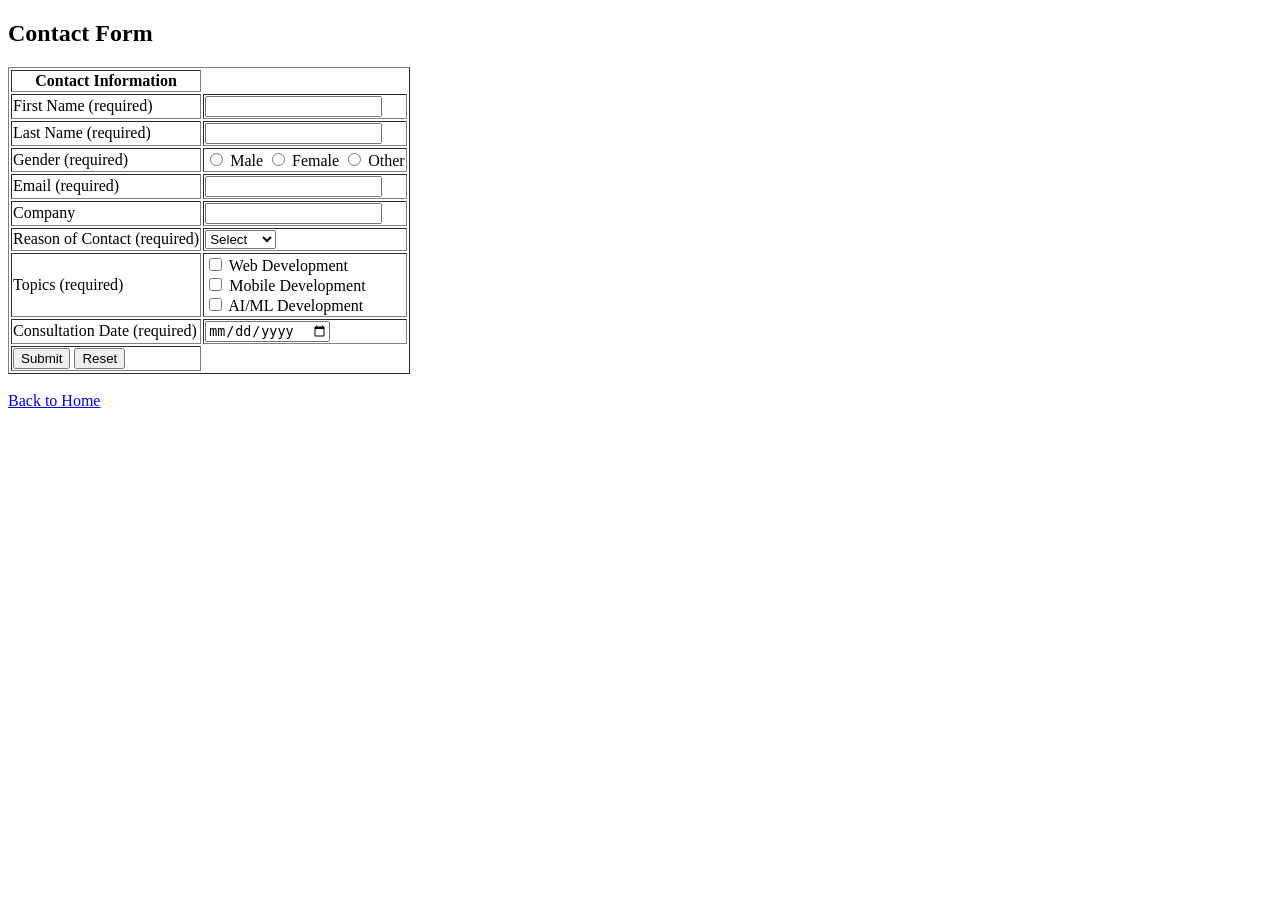
==== portfolio/html/contact.html @ 69f40853 "commit" ====
<!DOCTYPE html>
<html>

<head>
    <title>Contact - Anika Khandoker</title>
</head>

<body>

    <h2>Contact Form</h2>

    <form method="post">
        <table border="1">

            <tr>
                <th>Contact Information</th>
            </tr>

            <tr>
                <td>First Name (required)</td>
                <td><input type="text" name="firstname" required></td>
            </tr>

            <tr>
                <td>Last Name (required)</td>
                <td><input type="text" name="lastname" required></td>
            </tr>

            <tr>
                <td>Gender (required)</td>
                <td>
                    <input type="radio" name="gender" value="Male" required> Male
                    <input type="radio" name="gender" value="Female"> Female
                    <input type="radio" name="gender" value="Other"> Other
                </td>
            </tr>

            <tr>
                <td>Email (required)</td>
                <td><input type="email" name="email" required></td>
            </tr>

            <tr>
                <td>Company</td>
                <td><input type="text" name="company"></td>
            </tr>

            <tr>
                <td>Reason of Contact (required)</td>
                <td>
                    <select name="reason" required>
                        <option value="">Select</option>
                        <option value="Projects">Projects</option>
                        <option value="Thesis">Thesis</option>
                        <option value="Job">Job</option>
                    </select>
                </td>
            </tr>

            <tr>
                <td>Topics (required)</td>
                <td>
                    <input type="checkbox" name="topics[]" value="Web Development"> Web Development<br>
                    <input type="checkbox" name="topics[]" value="Mobile Development"> Mobile Development<br>
                    <input type="checkbox" name="topics[]" value="AI/ML Development"> AI/ML Development
                </td>
            </tr>

            <tr>
                <td>Consultation Date (required)</td>
                <td><input type="date" name="date" required></td>
            </tr>

            <tr>
                <td>
                    <input type="submit" value="Submit">
                    <input type="reset" value="Reset">
                </td>
            </tr>

        </table>
    </form>

    <br>
    <a href="../index.html">Back to Home</a>

</body>

</html>
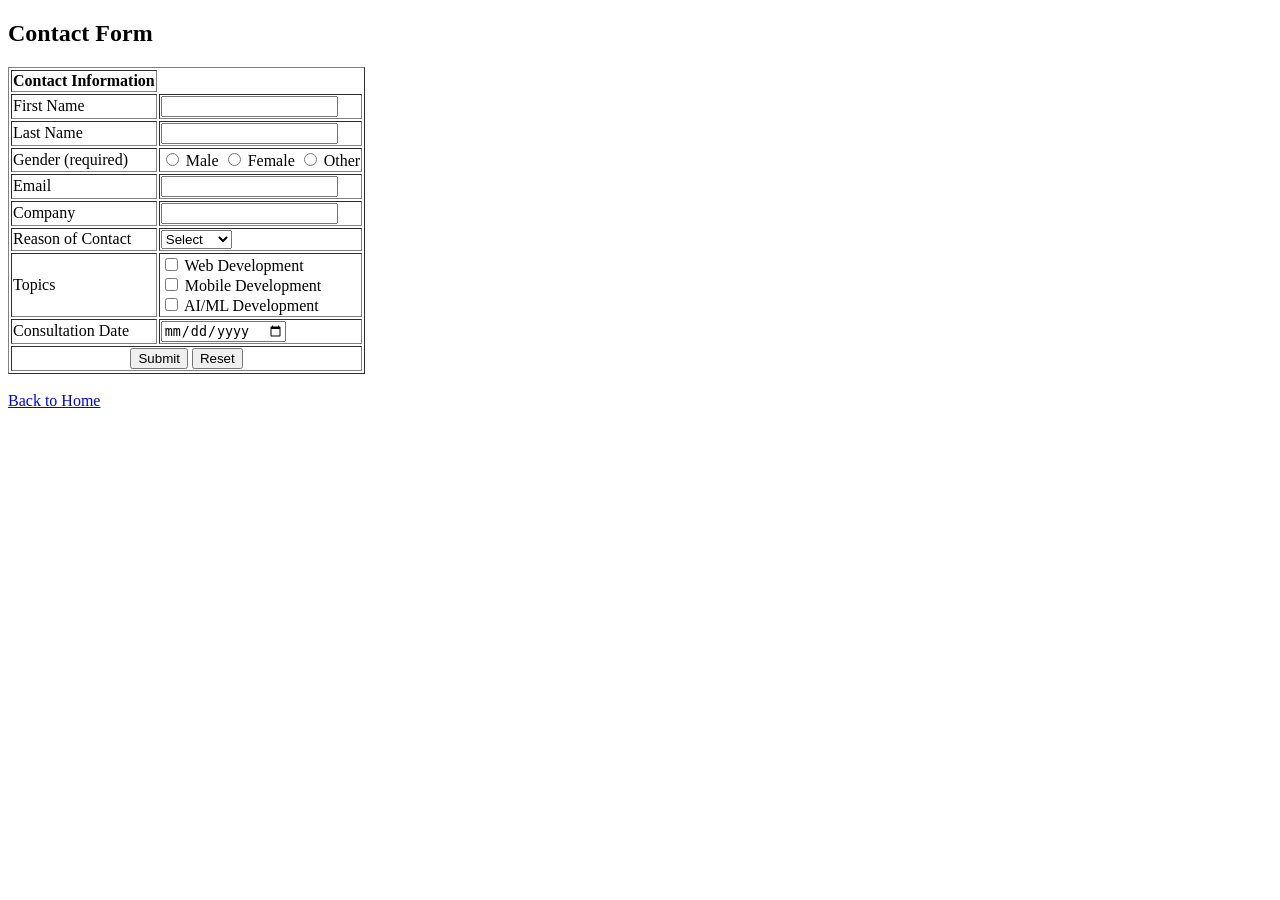
==== commit f506b242: "commit" ====
--- a/portfolio/html/contact.html
+++ b/portfolio/html/contact.html
@@ -17,12 +17,12 @@
             </tr>
 
             <tr>
-                <td>First Name (required)</td>
+                <td>First Name</td>
                 <td><input type="text" name="firstname" required></td>
             </tr>
 
             <tr>
-                <td>Last Name (required)</td>
+                <td>Last Name</td>
                 <td><input type="text" name="lastname" required></td>
             </tr>
 
@@ -36,7 +36,7 @@
             </tr>
 
             <tr>
-                <td>Email (required)</td>
+                <td>Email</td>
                 <td><input type="email" name="email" required></td>
             </tr>
 
@@ -46,7 +46,7 @@
             </tr>
 
             <tr>
-                <td>Reason of Contact (required)</td>
+                <td>Reason of Contact</td>
                 <td>
                     <select name="reason" required>
                         <option value="">Select</option>
@@ -58,7 +58,7 @@
             </tr>
 
             <tr>
-                <td>Topics (required)</td>
+                <td>Topics</td>
                 <td>
                     <input type="checkbox" name="topics[]" value="Web Development"> Web Development<br>
                     <input type="checkbox" name="topics[]" value="Mobile Development"> Mobile Development<br>
@@ -67,12 +67,12 @@
             </tr>
 
             <tr>
-                <td>Consultation Date (required)</td>
+                <td>Consultation Date</td>
                 <td><input type="date" name="date" required></td>
             </tr>
 
             <tr>
-                <td>
+                <td colspan="2" align="center">
                     <input type="submit" value="Submit">
                     <input type="reset" value="Reset">
                 </td>
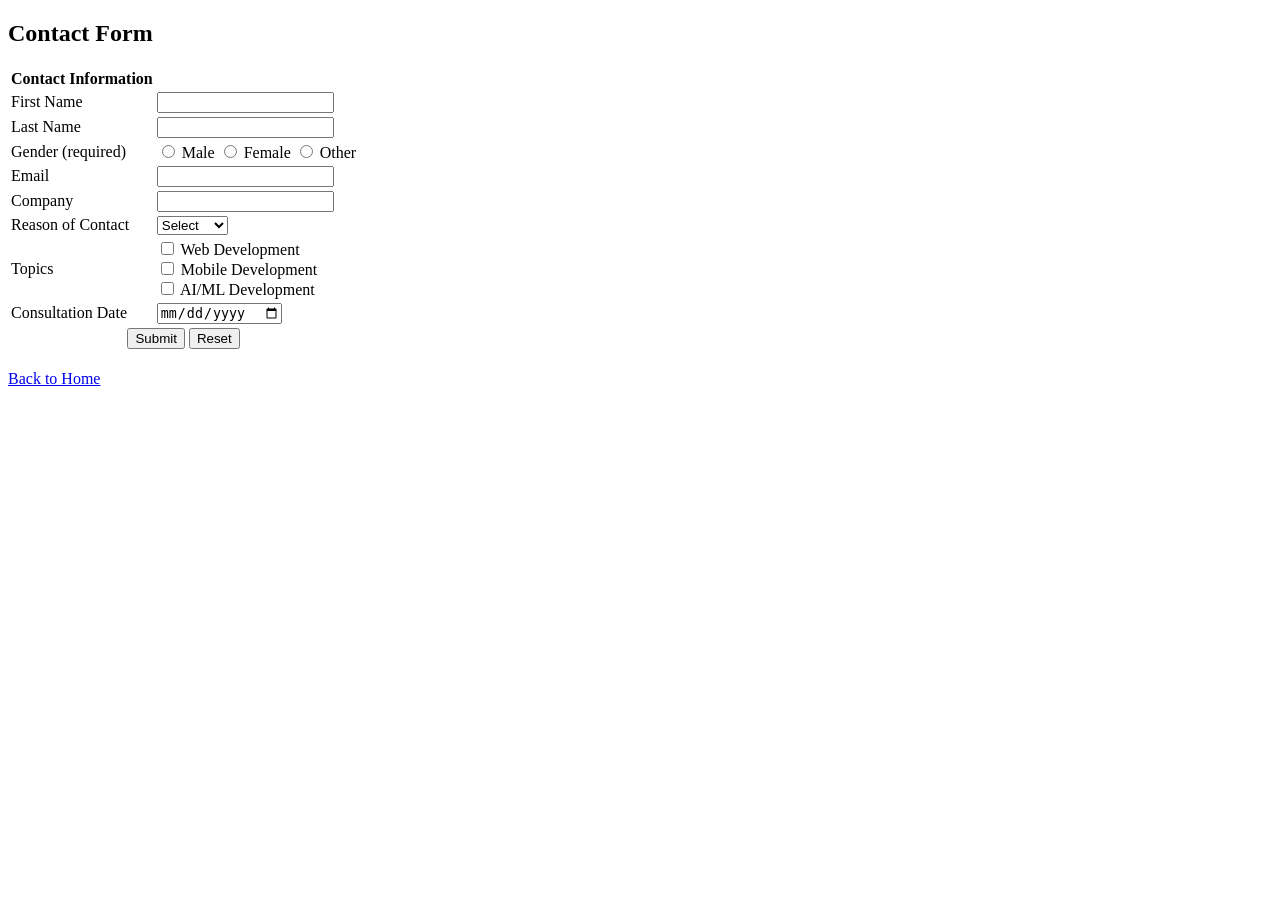
==== commit bcf35ad0: "commit" ====
--- a/portfolio/html/contact.html
+++ b/portfolio/html/contact.html
@@ -10,7 +10,7 @@
     <h2>Contact Form</h2>
 
     <form method="post">
-        <table border="1">
+        <table>
 
             <tr>
                 <th>Contact Information</th>
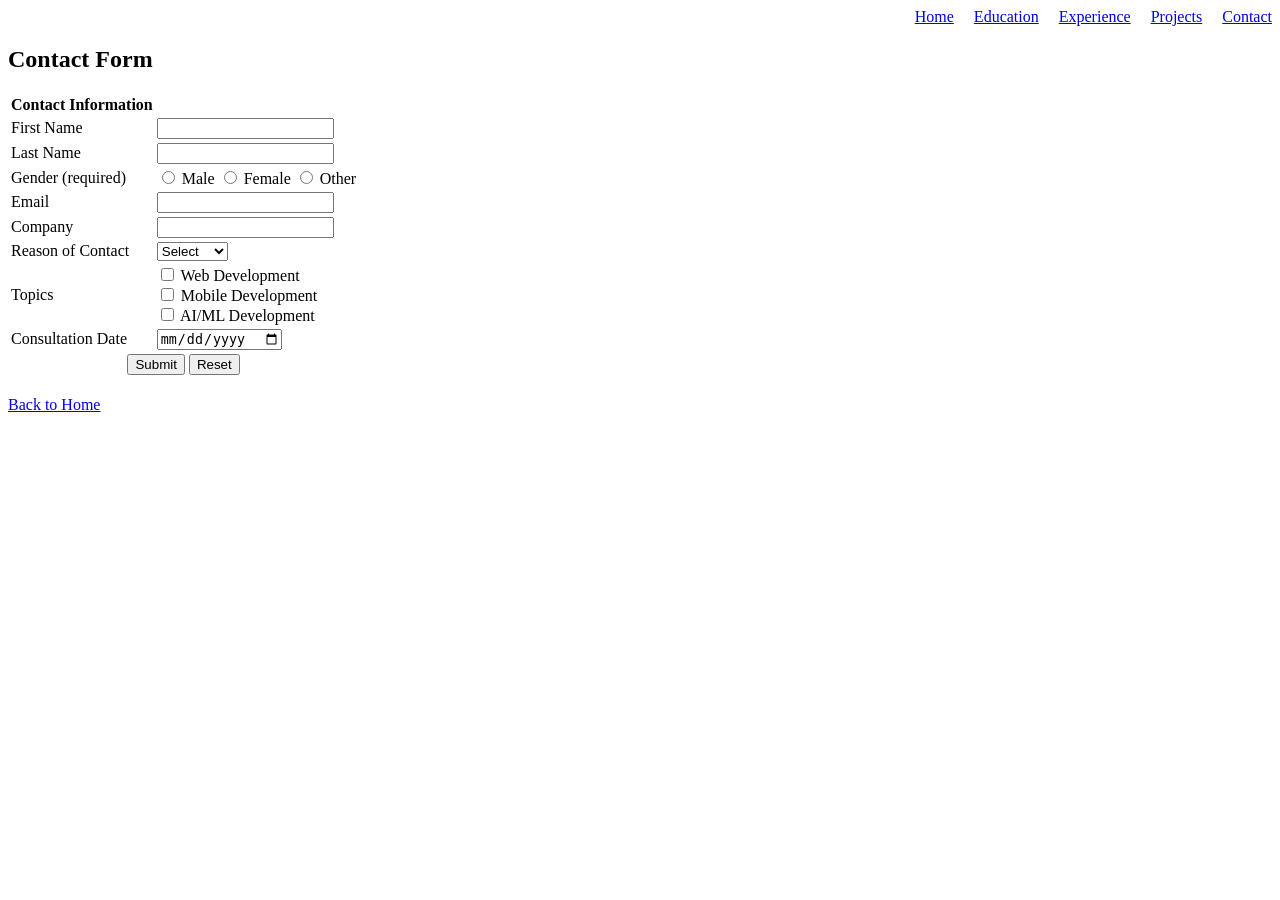
==== commit 533d8134: "css work" ====
--- a/portfolio/html/contact.html
+++ b/portfolio/html/contact.html
@@ -3,9 +3,22 @@
 
 <head>
     <title>Contact - Anika Khandoker</title>
+    <link rel="stylesheet" type="text/css" href="../style.css">
 </head>
 
 <body>
+    <header>
+        <nav>
+
+            <ul>
+                <li><a href="../index.html">Home</a></li>
+                <li><a href="educations.html">Education</a></li>
+                <li><a href="experience.html">Experience</a></li>
+                <li><a href="projects.html">Projects</a></li>
+                <li><a href="contact.html">Contact</a></li>
+            </ul>
+        </nav>
+    </header>
 
     <h2>Contact Form</h2>
 
--- a/portfolio/style.css
+++ b/portfolio/style.css
@@ -0,0 +1,9 @@
+nav ul {
+    list-style: none;
+    display: flex;
+    justify-content: flex-end;
+
+    gap: 20px;
+    padding: 0;
+    margin: 0;
+}
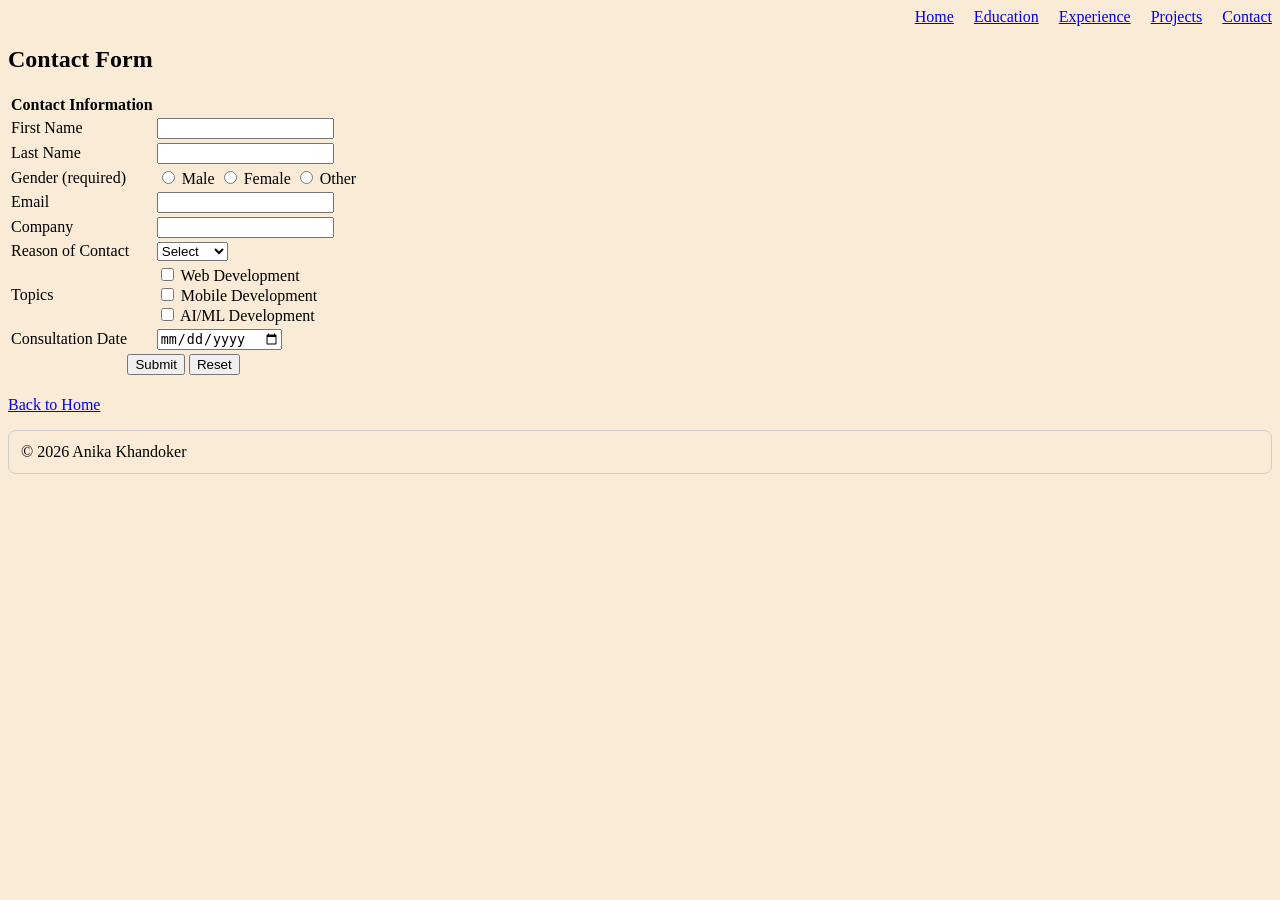
==== commit c7d06323: "commit" ====
--- a/portfolio/html/contact.html
+++ b/portfolio/html/contact.html
@@ -96,6 +96,9 @@
 
     <br>
     <a href="../index.html">Back to Home</a>
+    <footer>
+        <p>&copy; 2026 Anika Khandoker</p>
+    </footer>
 
 </body>
 
--- a/portfolio/style.css
+++ b/portfolio/style.css
@@ -6,4 +6,14 @@
     gap: 20px;
     padding: 0;
     margin: 0;
+}
+
+body {
+    background-color: antiquewhite;
+}
+
+p {
+    border: 1px solid #ccc;
+    padding: 12px;
+    border-radius: 8px;
 }
